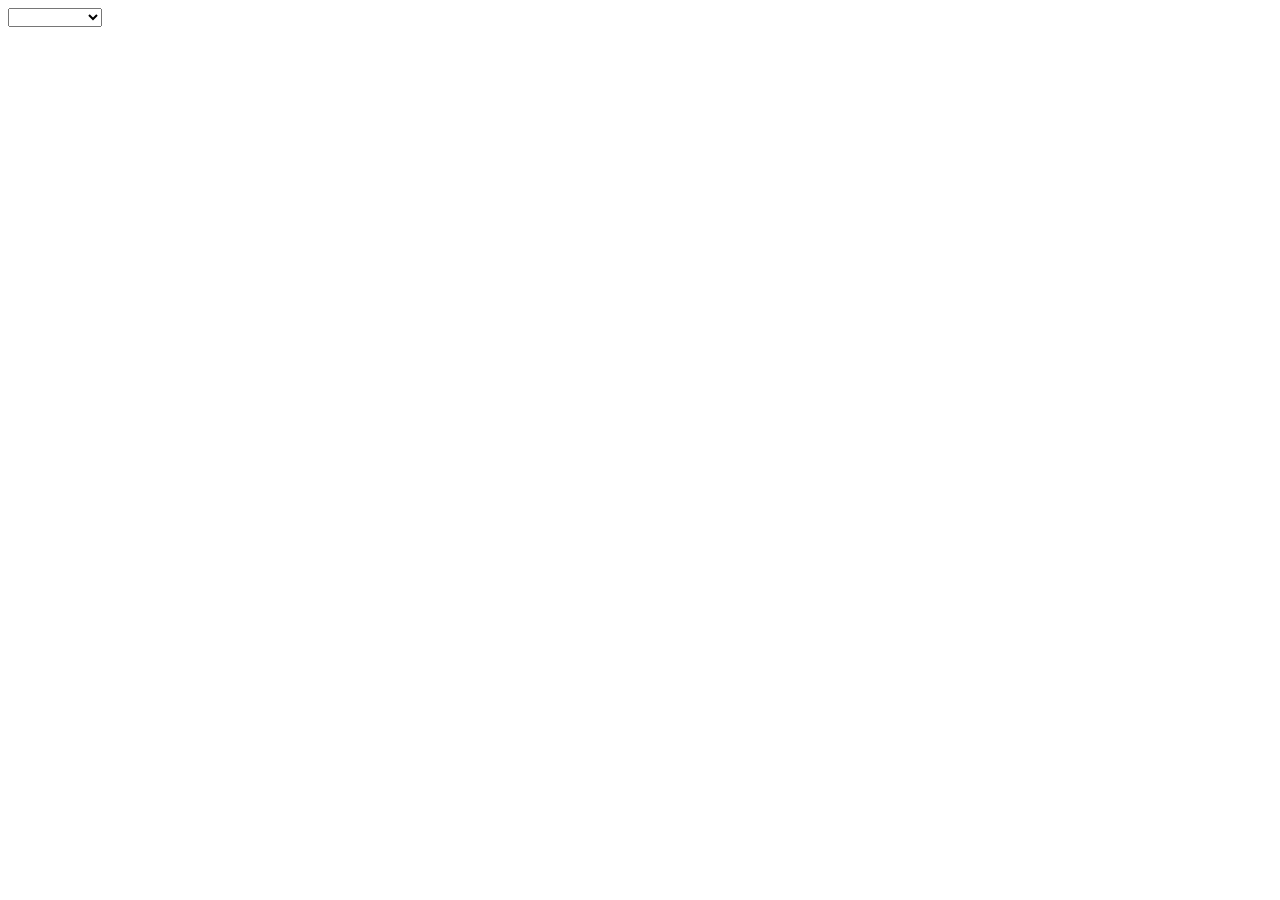
==== pages/practise.html @ 4bed1cbd "Increased total no.of stds to 50, improved faculty view. Various bug fixes" ====
<!DOCTYPE html>
<html> 
	<head> 
		<title>SPAS</title>
		
		<script>
			var request;
function sendInfo() {
	var v=document.getElementById("v").value;
	if(v == 1)
		var d = "2sd12cs001";
	var url="practise2.php?usn="+d;
	url = url+"&courseid=CS1";
	
	alert(url);

	if(window.XMLHttpRequest) {
		request=new XMLHttpRequest();
	}

	else if(window.ActiveXObject) {
		request=new ActiveXObject("Microsoft.XMLHTTP");
	}

	try {
		request.onreadystatechange=getInfo;
		request.open("GET",url,true);
		request.send();
	} catch(e) {
		alert("Unable to connect to server");
	}
}

function getInfo() {
	if(request.readyState==4){
		var val=request.responseText;
		document.write(val);
		document.getElementById('underInput').innerText=val;
	}
}

function dummy() {
	alert('Varun');
}
		</script>
	</head>

	<body>
		<select id="v" name="v" onchange="sendInfo();">
			<option value="" selected="selected"></option>
			<option value="1" >2sd12cs001</option>
			<option value="1" >2sd12cs002</option>
		</select>
		
		<br />
		<br />
		
		<div id="underInput" style="min-width: 310px; height: 400px; max-width: 800px; margin: 0 auto"></div>
	</body> 
</html>
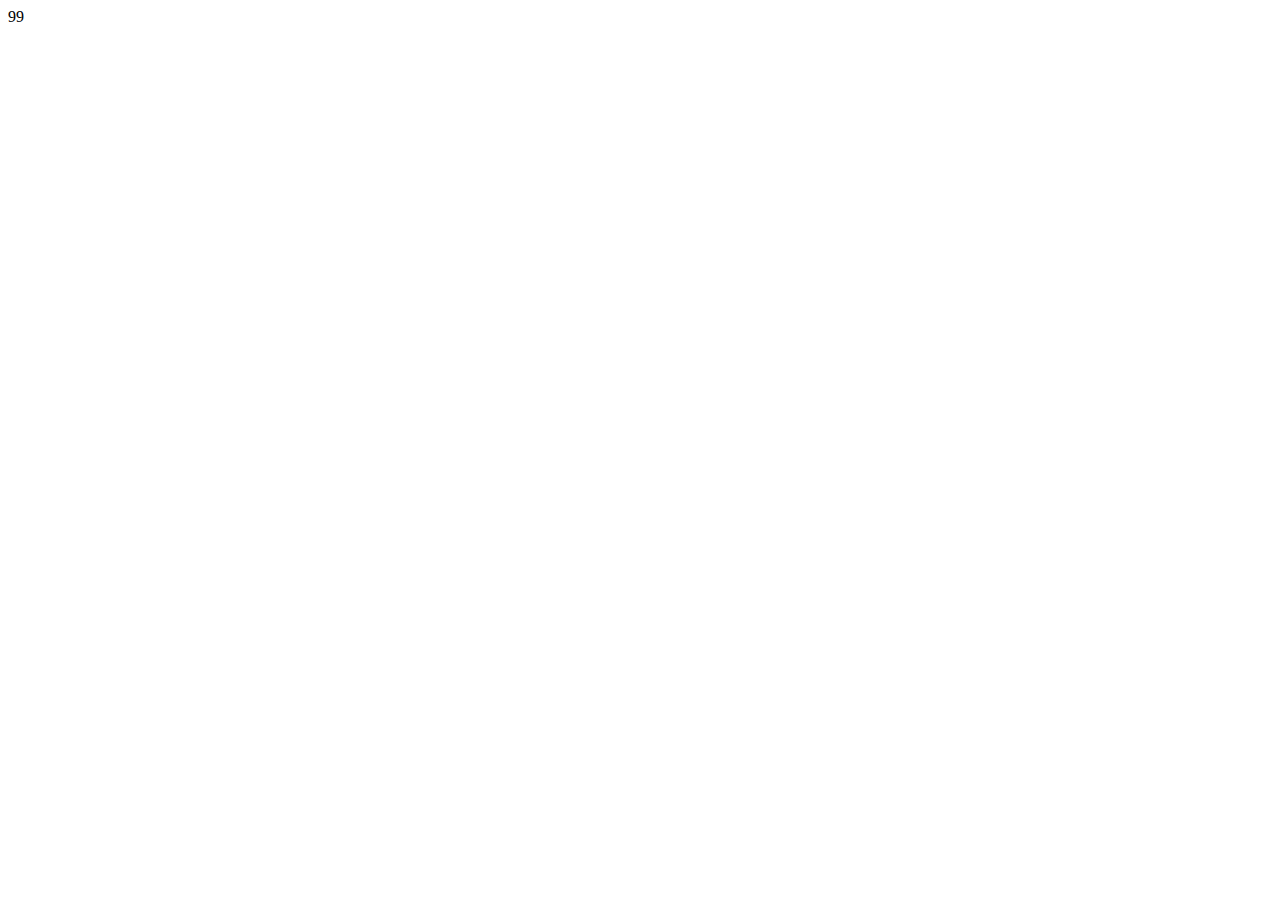
==== commit 861a5d90: "Merge pull request #1 from varun1294/master" ====
--- a/pages/practise.html
+++ b/pages/practise.html
@@ -4,57 +4,55 @@
 		<title>SPAS</title>
 		
 		<script>
-			var request;
-function sendInfo() {
-	var v=document.getElementById("v").value;
-	if(v == 1)
-		var d = "2sd12cs001";
-	var url="practise2.php?usn="+d;
-	url = url+"&courseid=CS1";
-	
-	alert(url);
-
-	if(window.XMLHttpRequest) {
-		request=new XMLHttpRequest();
-	}
-
-	else if(window.ActiveXObject) {
-		request=new ActiveXObject("Microsoft.XMLHTTP");
-	}
-
-	try {
-		request.onreadystatechange=getInfo;
-		request.open("GET",url,true);
-		request.send();
-	} catch(e) {
-		alert("Unable to connect to server");
-	}
-}
-
-function getInfo() {
-	if(request.readyState==4){
-		var val=request.responseText;
-		document.write(val);
-		document.getElementById('underInput').innerText=val;
-	}
-}
-
-function dummy() {
-	alert('Varun');
-}
+			var v1 = 250;
+			var sum = 0;
+			var count = 0;
+			
+			var arr = new Array();
+			var res = new Array();
+			
+			function randomNum() {
+				for(var i = 0; i < 7; i++) {
+					arr[i] = Math.floor((Math.random() * 10) + 1);
+					sum = sum + arr[i];
+				}
+				
+				j = 0;
+				for(var i = 0; i < 7; i++) {
+					if(i == 0) {
+						res[i] = Math.floor((arr[i]/sum) * v1);
+						j = j + res[i];
+					}
+					
+					else if(i == 6) {
+						res[i] = (v1 - j) + res[i-1];
+					}
+					
+					else {
+						var f = (Math.floor((arr[i]/sum) * v1));
+						res[i] = f + res[i - 1];
+						j = j + f;
+					}
+				}
+				
+				dummy();
+			}
+			function dummy() {
+				document.getElementById('underInput').innerText=res[count++];
+				myVar = setInterval(myFunction, 300);
+			}
+			
+			function myFunction() {
+				document.getElementById('underInput').innerText=res[count++];
+				
+				if(count == 7) {
+					clearInterval(myVar);
+				}
+			}
 		</script>
 	</head>
 
-	<body>
-		<select id="v" name="v" onchange="sendInfo();">
-			<option value="" selected="selected"></option>
-			<option value="1" >2sd12cs001</option>
-			<option value="1" >2sd12cs002</option>
-		</select>
-		
-		<br />
-		<br />
-		
-		<div id="underInput" style="min-width: 310px; height: 400px; max-width: 800px; margin: 0 auto"></div>
+	<body onload="randomNum()">
+		<div id="underInput"></div>
 	</body> 
 </html> 
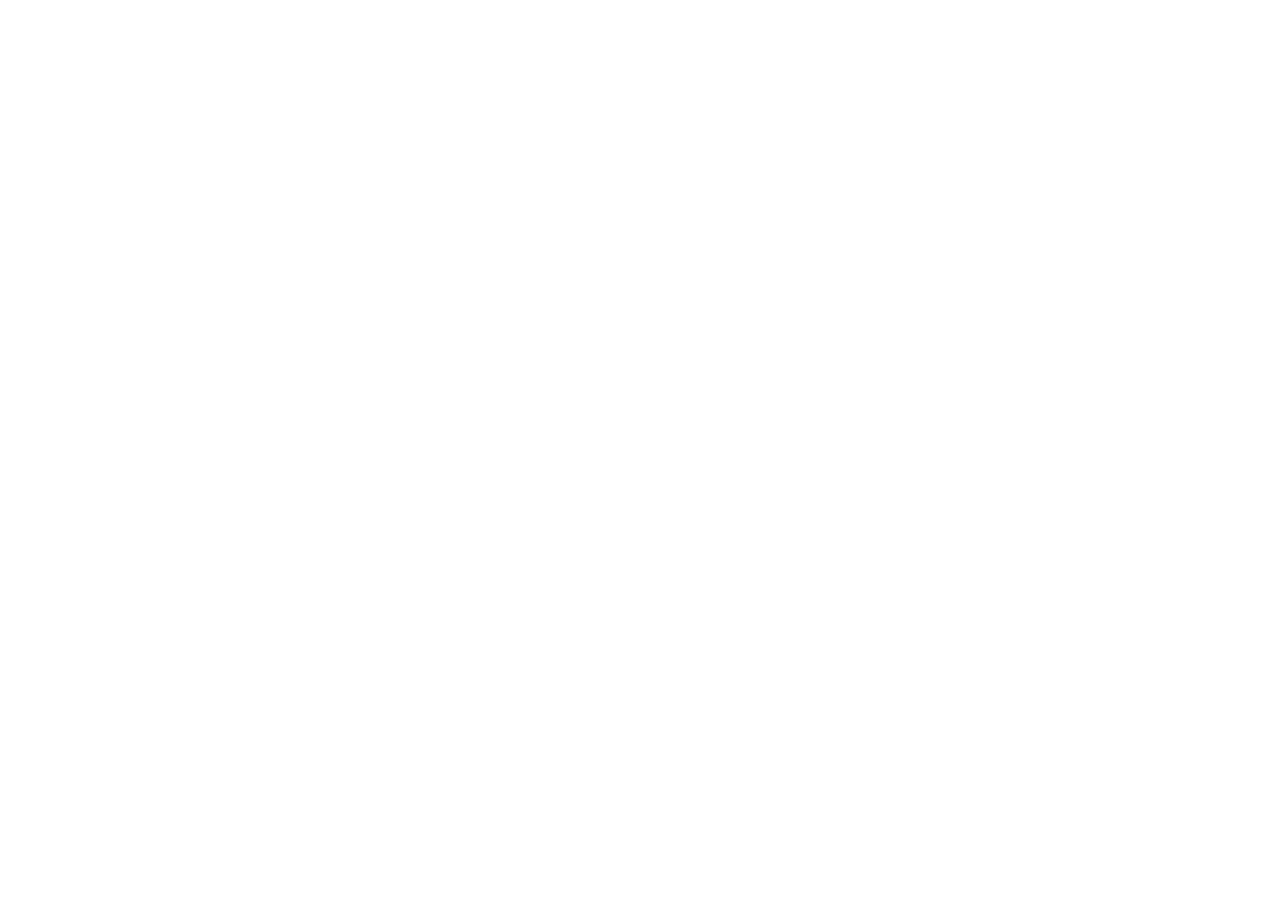
==== commit 55839cc8: "Added IA marks based suggestions. Added logout option for faculty view. Added activity vs ia 1 & ia " ====
--- a/pages/practise.html
+++ b/pages/practise.html
@@ -1,58 +1,120 @@
-<!DOCTYPE html>
-<html> 
-	<head> 
-		<title>SPAS</title>
-		
-		<script>
-			var v1 = 250;
-			var sum = 0;
-			var count = 0;
-			
-			var arr = new Array();
-			var res = new Array();
-			
-			function randomNum() {
-				for(var i = 0; i < 7; i++) {
-					arr[i] = Math.floor((Math.random() * 10) + 1);
-					sum = sum + arr[i];
-				}
-				
-				j = 0;
-				for(var i = 0; i < 7; i++) {
-					if(i == 0) {
-						res[i] = Math.floor((arr[i]/sum) * v1);
-						j = j + res[i];
-					}
-					
-					else if(i == 6) {
-						res[i] = (v1 - j) + res[i-1];
-					}
-					
-					else {
-						var f = (Math.floor((arr[i]/sum) * v1));
-						res[i] = f + res[i - 1];
-						j = j + f;
-					}
-				}
-				
-				dummy();
-			}
-			function dummy() {
-				document.getElementById('underInput').innerText=res[count++];
-				myVar = setInterval(myFunction, 300);
-			}
-			
-			function myFunction() {
-				document.getElementById('underInput').innerText=res[count++];
-				
-				if(count == 7) {
-					clearInterval(myVar);
-				}
-			}
-		</script>
-	</head>
+<html>
+  <head>
+    <script src="https://code.highcharts.com/highcharts.js"></script>
+	<script src="https://code.highcharts.com/highcharts-more.js"></script>
+	<script src="https://code.highcharts.com/modules/exporting.js"></script>
+  </head>
+  <body>
+	<script>
+    function drawChart() {
+    $('#container').highcharts({
+        chart: {
+            zoomType: 'xy'
+        },
+        title: {
+            text: 'Average Monthly Weather Data for Tokyo'
+        },
+        subtitle: {
+            text: 'Source: WorldClimate.com'
+        },
+        xAxis: [{
+            categories: ['Jan', 'Feb', 'Mar', 'Apr', 'May', 'Jun',
+                'Jul', 'Aug', 'Sep', 'Oct', 'Nov', 'Dec'],
+            crosshair: true
+        }],
+        yAxis: [{ // Primary yAxis
+            labels: {
+                format: '{value}°C',
+                style: {
+                    color: Highcharts.getOptions().colors[2]
+                }
+            },
+            title: {
+                text: 'Temperature',
+                style: {
+                    color: Highcharts.getOptions().colors[2]
+                }
+            },
+            opposite: true
 
-	<body onload="randomNum()">
-		<div id="underInput"></div>
-	</body> 
-</html> 
+        }, { // Secondary yAxis
+            gridLineWidth: 0,
+            title: {
+                text: 'Rainfall',
+                style: {
+                    color: Highcharts.getOptions().colors[0]
+                }
+            },
+            labels: {
+                format: '{value} mm',
+                style: {
+                    color: Highcharts.getOptions().colors[0]
+                }
+            }
+
+        }, { // Tertiary yAxis
+            gridLineWidth: 0,
+            title: {
+                text: 'Sea-Level Pressure',
+                style: {
+                    color: Highcharts.getOptions().colors[1]
+                }
+            },
+            labels: {
+                format: '{value} mb',
+                style: {
+                    color: Highcharts.getOptions().colors[1]
+                }
+            },
+            opposite: true
+        }],
+        tooltip: {
+            shared: true
+        },
+        legend: {
+            layout: 'vertical',
+            align: 'left',
+            x: 80,
+            verticalAlign: 'top',
+            y: 55,
+            floating: true,
+            backgroundColor: (Highcharts.theme && Highcharts.theme.legendBackgroundColor) || '#FFFFFF'
+        },
+        series: [{
+            name: 'Rainfall',
+            type: 'column',
+            yAxis: 1,
+            data: [49.9, 71.5, 106.4, 129.2, 144.0, 176.0, 135.6, 148.5, 216.4, 194.1, 95.6, 54.4],
+            tooltip: {
+                valueSuffix: ' mm'
+            }
+
+        }, {
+            name: 'Sea-Level Pressure',
+            type: 'spline',
+            yAxis: 2,
+            data: [1016, 1016, 1015.9, 1015.5, 1012.3, 1009.5, 1009.6, 1010.2, 1013.1, 1016.9, 1018.2, 1016.7],
+            marker: {
+                enabled: false
+            },
+            dashStyle: 'shortdot',
+            tooltip: {
+                valueSuffix: ' mb'
+            }
+
+        }, {
+            name: 'Temperature',
+            type: 'spline',
+            data: [7.0, 6.9, 9.5, 14.5, 18.2, 21.5, 25.2, 26.5, 23.3, 18.3, 13.9, 9.6],
+            tooltip: {
+                valueSuffix: ' °C'
+            }
+        }]
+    });
+}
+
+    </script>
+<body onload="drawChart()">
+<div id="container" style="min-width: 310px; height: 400px; max-width: 800px; margin: 0 auto"></div>
+  </body>
+</html>